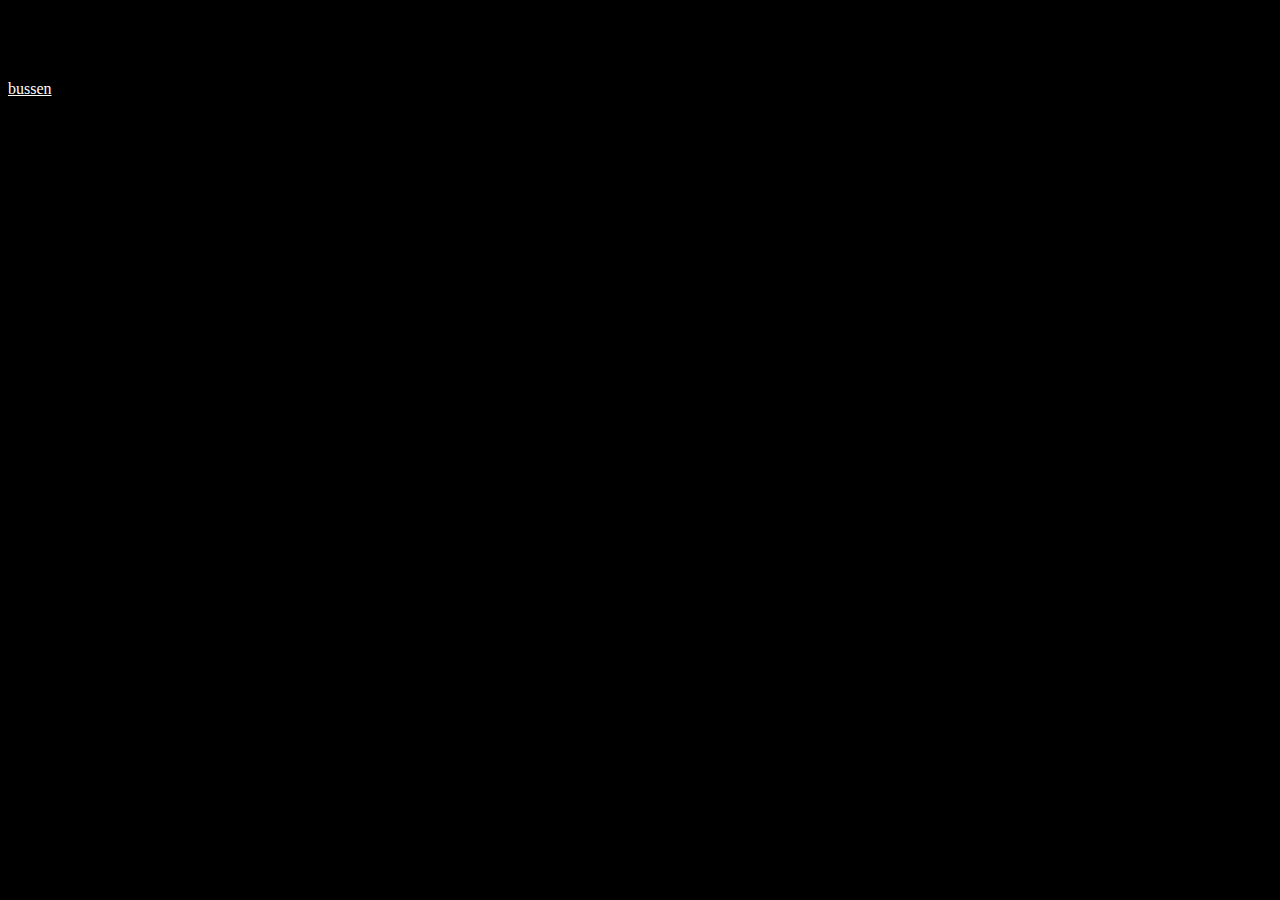
==== index.html @ b8325fb2 "eerste opzet" ====
<!DOCTYPE html>

<head>
    <link rel="stylesheet" type="text/css" href="styles.css" media="screen"/>    
<title> Spotarchief</title>   
<h1 class=>Trein en Bus Spotarchief</h1> 
</head>


<body>
<a class=wit id="bus" href="bussen main.html">bussen</a>
</body>
---- styles.css ----
body{
font-family: Georgia, 'Times New Roman', Times, serif;    
background-color: black;    
}


.wit{
color:white    
}

.wit#bus{
    color:white;
    text-align: left;    
    }


.titel{
color:white;
text-align: center; 
}
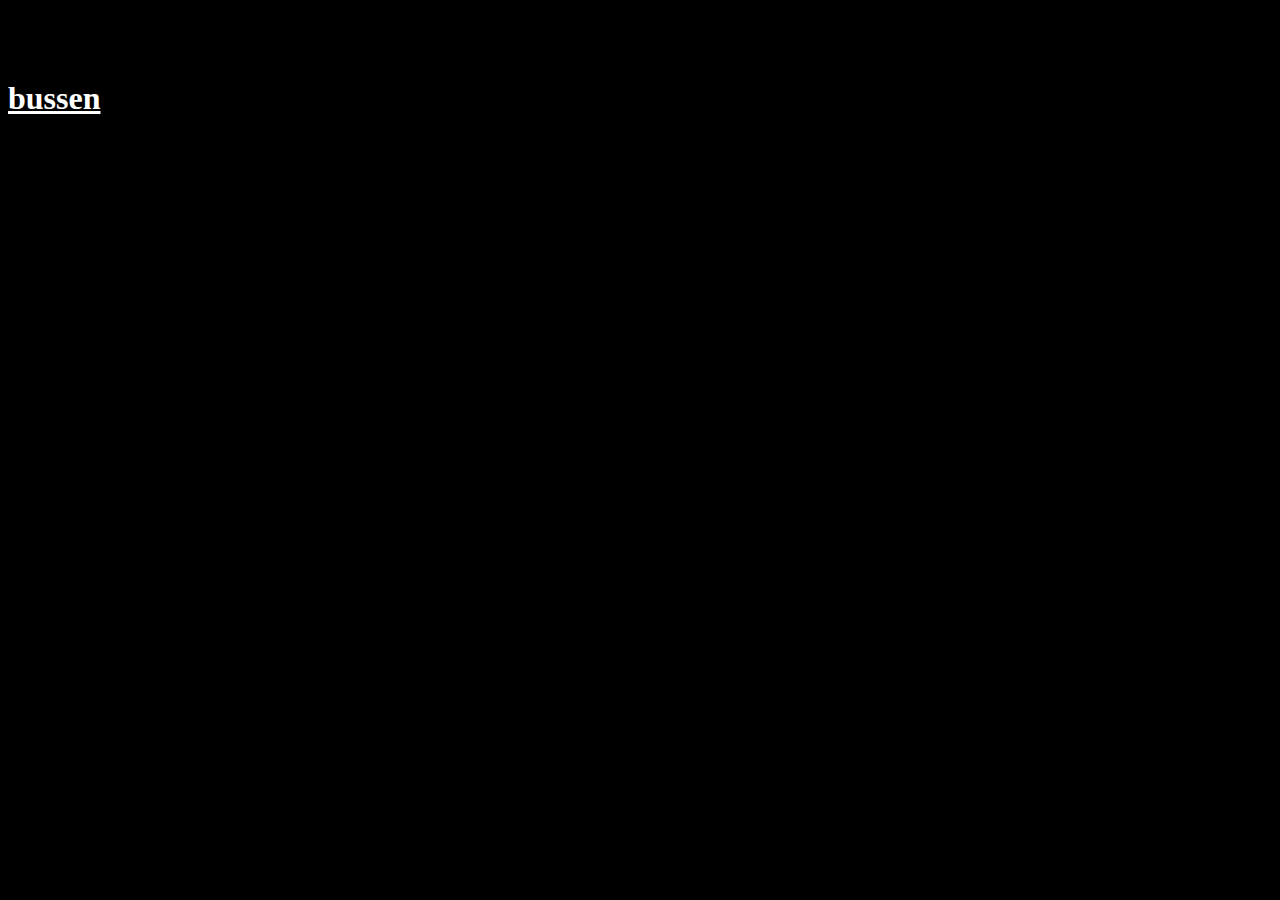
==== commit 612fc509: "grotere tekst" ====
--- a/index.html
+++ b/index.html
@@ -8,5 +8,5 @@
 
 
 <body>
-<a class=wit id="bus" href="bussen main.html">bussen</a>
+<h1><a class=wit id="bus" href="bussen main.html">bussen</a></h1>
 </body>
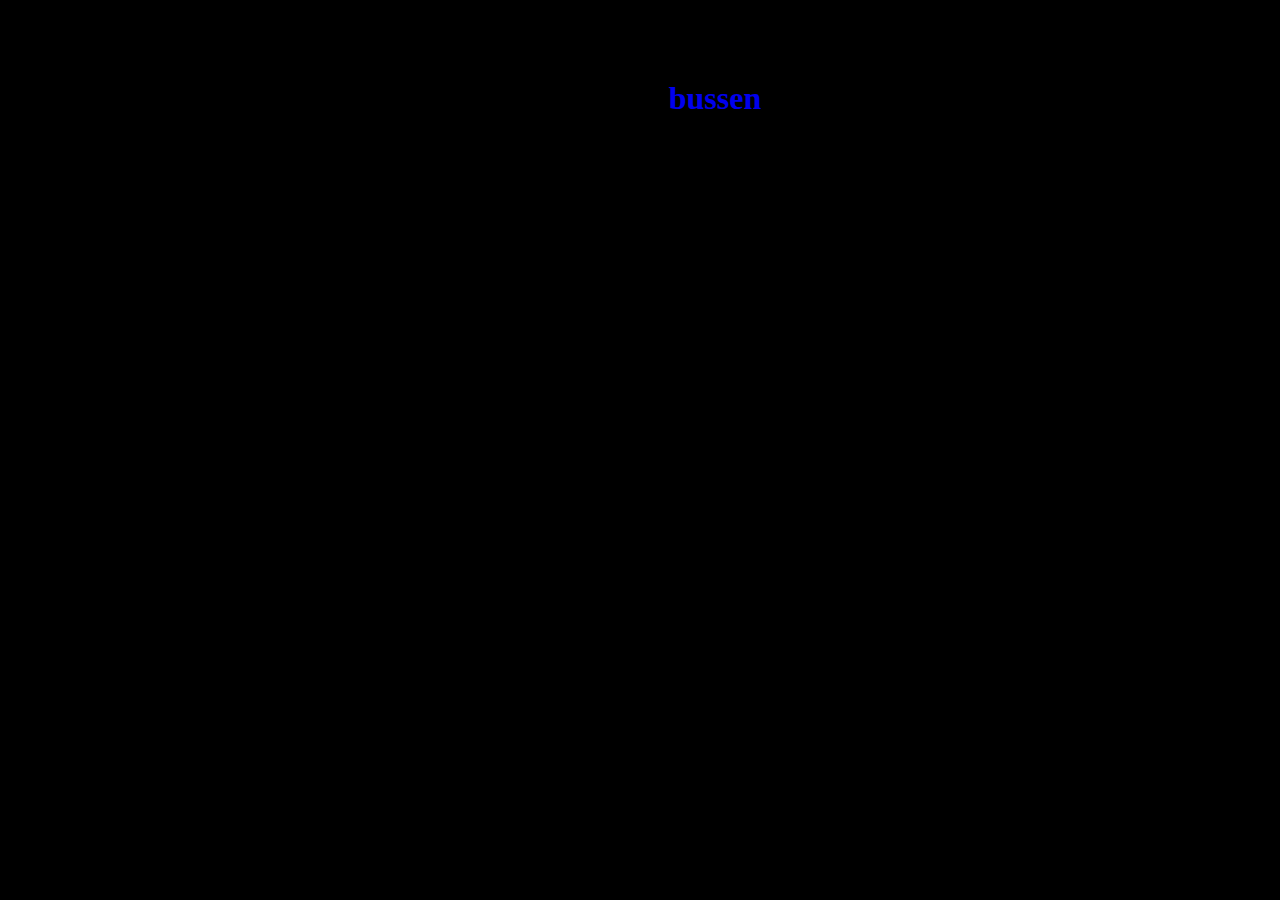
==== commit 3a4e98e1: "kopjes fix poging 2" ====
--- a/index.html
+++ b/index.html
@@ -8,5 +8,5 @@
 
 
 <body>
-<h1><a class=wit id="bus" href="bussen main.html">bussen</a></h1>
+<h1  class=wit id="bus"><a href="bussen main.html">bussen</a></h1>
 </body>
--- a/styles.css
+++ b/styles.css
@@ -1,8 +1,12 @@
 body{
 font-family: Georgia, 'Times New Roman', Times, serif;    
-background-color: black;    
+background-color: black; 
+  
 }
 
+a{
+text-decoration: none;
+}
 
 .wit{
 color:white    
@@ -10,7 +14,8 @@
 
 .wit#bus{
     color:white;
-    text-align: left;    
+    text-align: center;
+    margin-left: 150px;
     }
 
 
